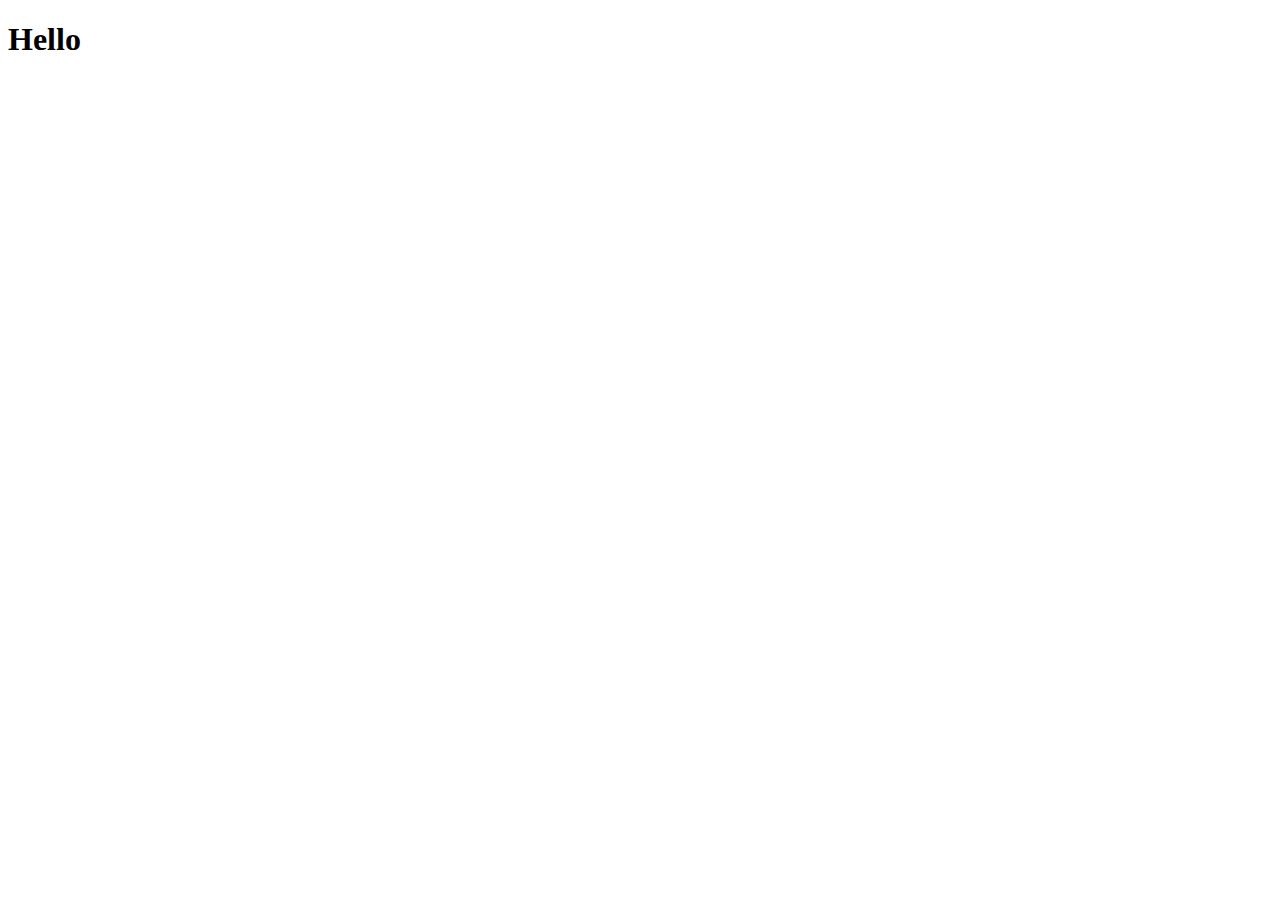
==== job.html @ 67ab2106 "Add files via upload" ====
<!DOCTYPE html>
<html>
  <head>
    <meta charset="utf-8">

    <title>Rock Paper Scissor</title>

    <style>
      
    </style>
  </head>

  <body>
<h1>Hello</h1>

</body>

<script>
  let score = 0;
  let compscore =0;
 function computerPlay()
 {
   let var1 = Math.floor(Math.random()*3)+1;
   if(var1==1)
   return "Rock";
   else if (var1==2)
   return "Paper";
   else
   return "Scissor";
 }
 function playRound(computerselection, userselection)
 {
   computerselection = computerselection.toLowerCase();
   userselection = userselection.toLowerCase();
   if(computerselection==userselection)
   return "Draw!";
   if(computerselection=="rock" &&  userselection == "paper")
   {
    score++;
    return "You win! Paper beats rock!";
   }
   if(computerselection=="rock" && userselection == "scissor")
   {
     compscore++;
   return "You lose! rock beats scissor";
   }
   if(computerselection == "paper" && userselection=="scissor")
   {
     score++;
     return "You win! Scissor beats Paper";
   }
   if(computerselection == "paper" && userselection=="rock")
   {
    compscore++;
     return "You lose! Rock beats Paper";
   }

   if(computerselection == "scissor" && userselection=="paper")
   {
     compscore++;
   return "You lose! Scissor beats Paper";
   }
   if(computerselection == "scissor" && userselection=="rock")
   {
    score++;
        return "You win! Rock beats Scissor";

   }
 }
 function game()
 {
   for(i=0; i<5; i++)
   {
    let userselection = prompt("Choose rock, paper or scissor!");
    let computerselection = computerPlay();
    console.log(playRound(computerselection, userselection));
   }
   if(score==compscore)
   console.log("It's a draw!");
   else if(score>compscore)
   console.log("You win!");   
   else
   console.log("You lose :(");
   console.log(`Your score : ${score}`);
 }
game();
</script>
</html>
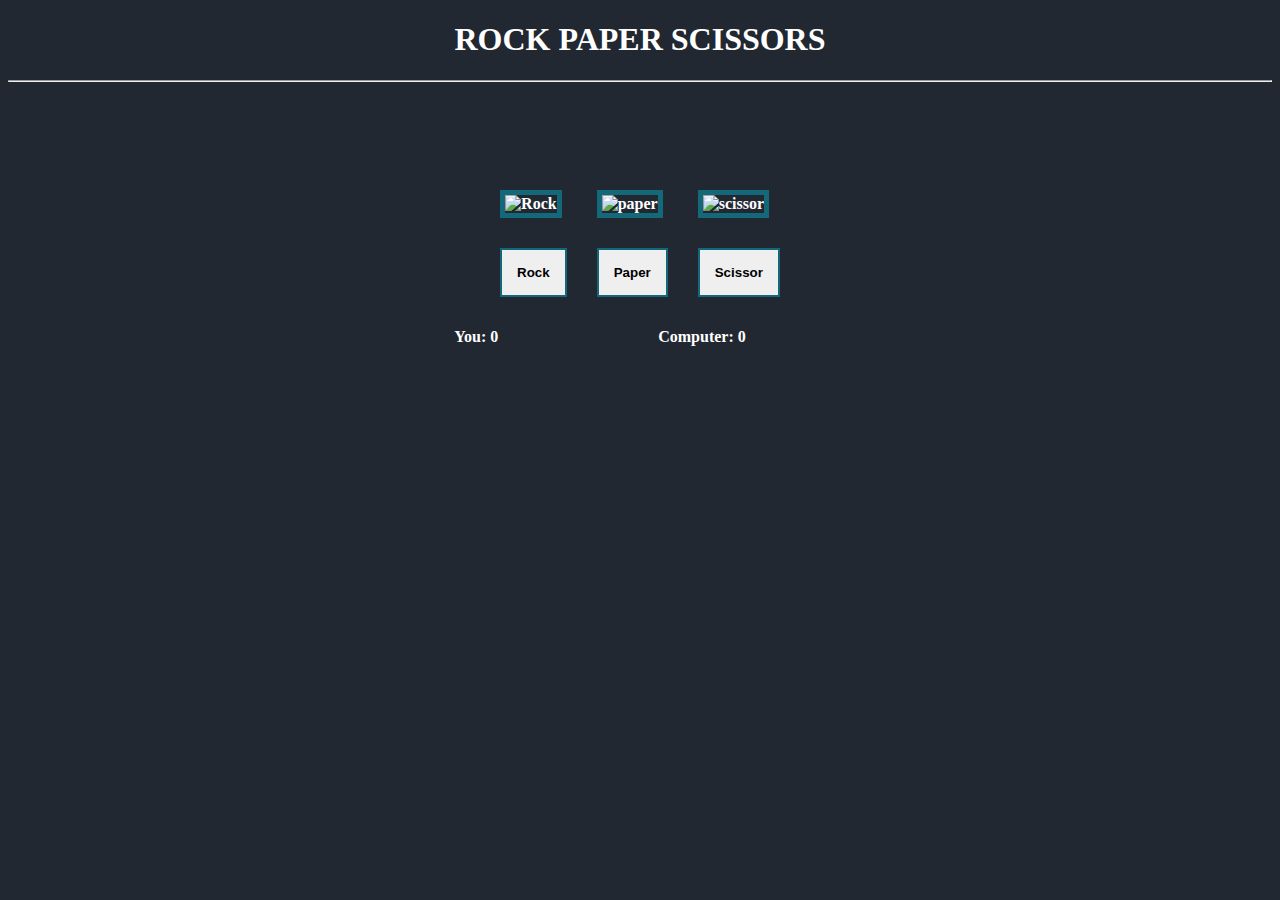
==== commit a5f74639: "added simple ui" ====
--- a/job.html
+++ b/job.html
@@ -2,31 +2,64 @@
 <html>
   <head>
     <meta charset="utf-8">
-
+    <meta name="viewport" content="width=device-width, initial-scale=1.0">
+    <meta http-equiv="X-UA-Compatible" content="ie=edge">
     <title>Rock Paper Scissor</title>
+    <link rel="stylesheet" href="style.css">
+    <link rel="stylesheet" href="https://use.fontawesome.com/releases/v5.8.1/css/all.css" integrity="sha384-50oBUHEmvpQ+1lW4y57PTFmhCaXp0ML5d60M1M7uH2+nqUivzIebhndOJK28anvf" crossorigin="anonymous">
 
     <style>
       
     </style>
   </head>
 
-  <body>
-<h1>Hello</h1>
-
+  <body style="background-color: #222831;">
+    <h1>ROCK PAPER SCISSORS</h1>
+    <hr>
+<div class="options">
+  <div>
+    <img src="https://toppng.com/uploads/preview/rock-paper-scissors-circle-11562962494dqcjusyikw.png" alt="Rock">
+    <br>
+   <button id="option">Rock</button> 
+</div>
+  <div>
+    <img src="https://www.vhv.rs/dpng/d/535-5351099_rock-paper-scissors-rock-paper-scissors-icons-png.png" alt="paper">
+    <br>
+    <button id="option">Paper</button>
+  </div>
+  <div>
+    <img src ="https://encrypted-tbn0.gstatic.com/images?q=tbn:ANd9GcSo8BGYiLEpFVFXtUK57STXA4N5gDeeZ3rfKA&usqp=CAU" alt="scissor">
+    <br>
+    <button id="option">Scissor</button>
+  </div>
+</div>
+<div class ="scores"> 
+  <p id="userscore" style="margin-right: 5rem;">You: 0</p>  
+  <i class="fas" id="usericon" style="margin-right: 5rem;"></i>                         
+  <p id="computerscore">Computer: 0</p>
+  <i class="fas" id="compicon" style="margin-left: 5rem;"></i>
+</div>
+<div>
+  <p id="msg"></p>
+</div>
+<div class="end">
+  <p id="gameover"></p>
+</div>
 </body>
 
 <script>
+
   let score = 0;
   let compscore =0;
  function computerPlay()
  {
    let var1 = Math.floor(Math.random()*3)+1;
    if(var1==1)
-   return "Rock";
+   return "rock";
    else if (var1==2)
-   return "Paper";
+   return "paper";
    else
-   return "Scissor";
+   return "scissors";
  }
  function playRound(computerselection, userselection)
  {
@@ -39,12 +72,12 @@
     score++;
     return "You win! Paper beats rock!";
    }
-   if(computerselection=="rock" && userselection == "scissor")
+   if(computerselection=="rock" && userselection == "scissors")
    {
      compscore++;
    return "You lose! rock beats scissor";
    }
-   if(computerselection == "paper" && userselection=="scissor")
+   if(computerselection == "paper" && userselection=="scissors")
    {
      score++;
      return "You win! Scissor beats Paper";
@@ -52,37 +85,108 @@
    if(computerselection == "paper" && userselection=="rock")
    {
     compscore++;
-     return "You lose! Rock beats Paper";
+     return "You lose! Paper beats Rock  ";
    }
 
-   if(computerselection == "scissor" && userselection=="paper")
+   if(computerselection == "scissors" && userselection=="paper")
    {
      compscore++;
    return "You lose! Scissor beats Paper";
    }
-   if(computerselection == "scissor" && userselection=="rock")
+   if(computerselection == "scissors" && userselection=="rock")
    {
     score++;
         return "You win! Rock beats Scissor";
 
    }
  }
- function game()
+ let flag=0;
+let userselection;
+let computerselection;
+let message;
+ window.addEventListener('click',function(e){
+ const btn = e.target;
+
+ if(e.target.id!=="option" || flag==1)
+ return;
+   btn.classList.add('playing');
+   if(e.target.textContent=="Rock")
+   {
+     userselection="rock";
+   }
+   if(e.target.textContent=="Paper")
+   userselection="paper";
+   if(e.target.textContent=="Scissor")
+   userselection="scissors";
+    computerselection = computerPlay();
+     message=playRound(computerselection, userselection);
+    displayscore();
+    displaypics();
+    score_check();
+ });
+function displaypics()
+{
+  const uimg = document.getElementById('usericon');
+  const cimg = document.getElementById('compicon');
+  uimg.classList=`fas fa-hand-${userselection} active`;
+  cimg.classList=`fas fa-hand-${computerselection} active`;
+}
+
+function displayscore()
+{
+  const updateuser=document.getElementById('userscore');
+  const updatecomp=document.getElementById('computerscore');
+  updateuser.textContent=`You: ${score}`;
+  updatecomp.textContent=`Computer: ${compscore}`;
+  const msg=document.getElementById('msg');
+  msg.textContent=`${message}`;
+}
+ function removetransition(e)
  {
-   for(i=0; i<5; i++)
-   {
-    let userselection = prompt("Choose rock, paper or scissor!");
-    let computerselection = computerPlay();
-    console.log(playRound(computerselection, userselection));
+   e.target.classList.remove('playing');
+ }
+ const buttons = document.querySelectorAll('button');
+ buttons.forEach(button=>button.addEventListener('transitionend', removetransition));
+
+ function resetgame()
+ {
+   this.remove();
+  const uimg = document.getElementById('usericon');
+  const cimg = document.getElementById('compicon');
+  uimg.classList="fas";
+  cimg.classList="fas";
+  const updateuser=document.getElementById('userscore');
+  const updatecomp=document.getElementById('computerscore');
+  updateuser.textContent=`You: ${score}`;
+  updatecomp.textContent=`Computer: ${compscore}`;
+  const gameover=document.getElementById('gameover');
+  gameover.textContent="";
+  const msg=document.getElementById('msg');
+  msg.textContent="";
+  flag=0;
+
+
+ }
+ function score_check()
+ {
+   
+   if(score==5||compscore==5){
+     const gameover=document.getElementById('gameover');
+   if(score>compscore)
+   gameover.textContent="Game over! You win!";   
+   else
+   gameover.textContent="Game over! You lose :(";
+   score=0;
+   compscore=0;
+   flag=1;
+   var button = document.createElement("button");
+button.innerHTML = "Replay";
+button.setAttribute('style', ' background-color: white; padding: 14px 28px; font-size: 16px; cursor: pointer; display: inline-block; margin-left:38rem');
+document.body.appendChild(button);
+   button.addEventListener('click',resetgame);
    }
-   if(score==compscore)
-   console.log("It's a draw!");
-   else if(score>compscore)
-   console.log("You win!");   
-   else
-   console.log("You lose :(");
-   console.log(`Your score : ${score}`);
+
+
  }
-game();
 </script>
 </html>--- a/style.css
+++ b/style.css
@@ -0,0 +1,57 @@
+.options{
+    display: flex;
+    align-items: center;
+    justify-content: center;
+   
+}
+.end{
+    display: flex;
+    align-items: center;
+    justify-content: center;
+}
+html{
+    font-weight: bold;
+    font-size: 1rem;
+    color:white;
+}
+h1{
+    text-align: center;
+    color: white;
+}
+#option{
+    border: 2px solid  rgb(19, 105, 121);
+    text-align: center;
+    padding: 15px;
+    margin: 15px;
+    font-weight: bold;
+    justify-content: center;
+    transition: all 0.2s;
+}
+img{
+    border: 5px solid rgb(19, 105, 121);
+    width: 150px;
+    height: auto;
+    margin: 15px;
+    margin-top: 100px;
+}
+.playing{
+     text-shadow: 0 0 .5rem black;
+     transform: scale(1.1);
+     border-color:brown;
+     box-shadow: 0 0 1rem #ffc600;
+}
+.scores{
+    margin:auto;
+    justify-content: center;
+    align-items: center;
+    display: flex;
+}
+.fas{
+    font-family: "Font Awesome 5 Free";
+    font-weight: 900;
+    font-size: 80px;
+    color: rgb(94, 94, 94);
+}
+#msg{
+    text-align: center;
+}
